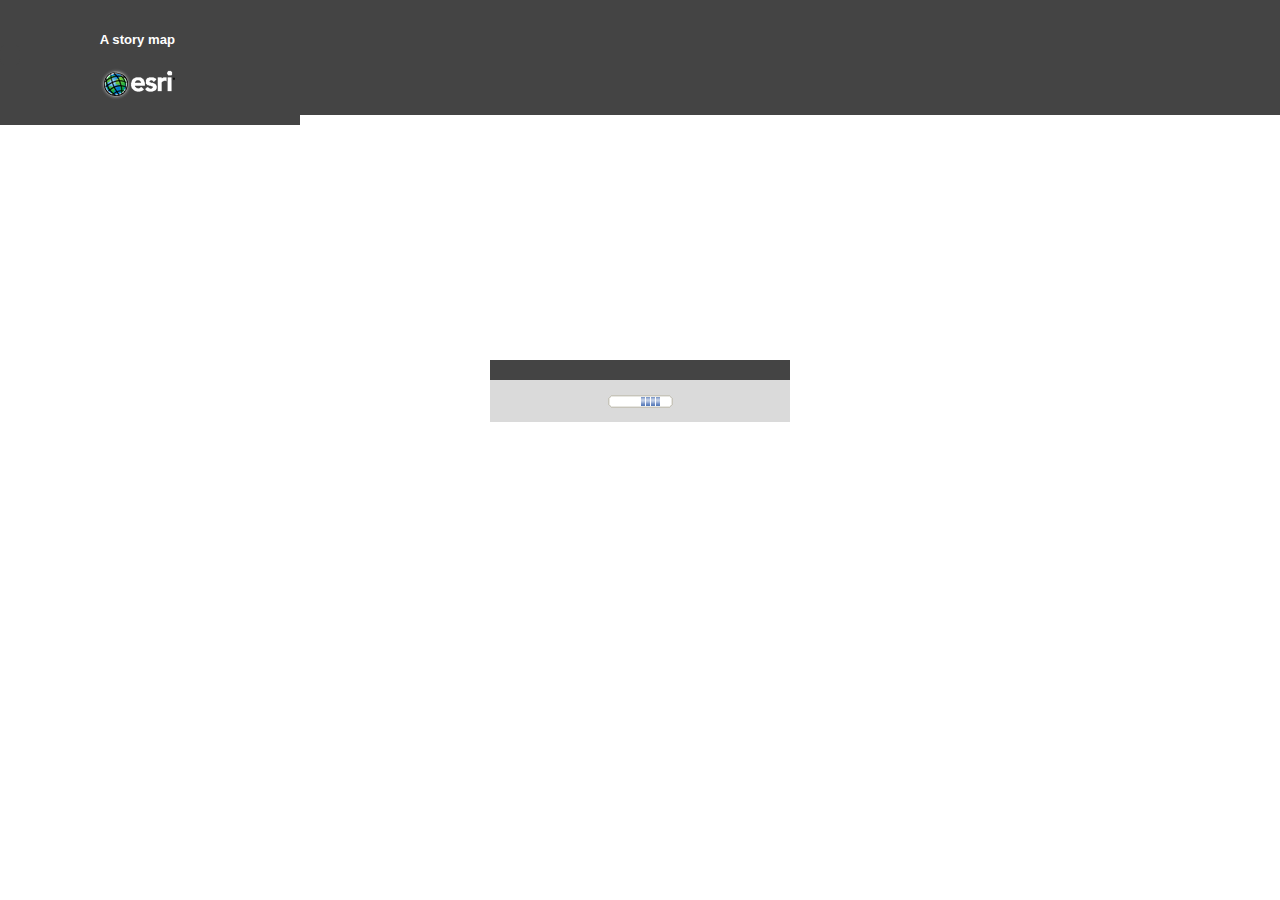
==== index.html @ b42cd19d "upload sidepanel" ====
<!DOCTYPE HTML PUBLIC "-//W3C//DTD HTML 4.01//EN" "http://www.w3.org/TR/html4/strict.dtd">
<html>
  <head>
	<meta http-equiv="Content-Type" content="text/html; charset=utf-8">
    <meta http-equiv="X-UA-Compatible" content="IE=7,IE=9">
	<title>A story map presented by Esri</title>
    <link rel="stylesheet" type="text/css" href="//servicesbeta.esri.com/jsapi/arcgis/3.3/js/dojo/dijit/themes/tundra/tundra.css">
    <link rel="stylesheet" type="text/css" href="//servicesbeta.esri.com/jsapi/arcgis/3.3/js/esri/css/esri.css" />
    <link rel="stylesheet" type="text/css" href="css/layout.css"/>
    <link rel="stylesheet" type="text/css" href="css/popup.css"/>

    <script type="text/javascript">
      var dojoConfig = {
		  parseOnLoad: true,
		  packages:[
			{name:"esriTemplate",location:location.pathname.replace(/\/[^/]+$/, '')}
		  ]
		};
    </script>
    <script type="text/javascript" src="//servicesbeta.esri.com/jsapi/arcgis/?v=3.3compact"></script>
	<script type="text/javascript" src="javascript/map.js"></script>
    <script type="text/javascript" src="javascript/layout.js"></script>
    <script type="text/javascript">
    var configOptions;

    function init(){

      configOptions = {
		//The id for the web mapping applciation item that contains configuration info - in most
        //cases this will be null.
        appid:"",
        //The ID for the map from ArcGIS.com
        webmaps : [{
			"id" : "e5359a951a5b4b1dacff6f4c79cda9e7"
		}],
        //Enter a title, if no title is specified, the webmap's title is used.
        title : "",
        //Enter a subtitle, if not specified the ArcGIS.com web map's summary is used
        subtitle : "",
		//Enter a description, if not specified the ArcGIS.com web map's summary is used (Works only when using one map)
        description : "",
		//Enter the titles to be desplayed on tabs, if none are provided the webmap's titles will be used
		tabTitles : [{
			"title" : ""
		}],
		//Display description in side panel
		displayDescription : true,
		//Display legend in side panel with description or if no if you choose not to display a description, the legend will display in a dropdown panel
		displayLegend : true,
		//Loop through time animation: choose true or false
		loop : true,
		//Sync maps scale and location: choose true or false
		syncMaps : true,
        //If the webmap uses Bing Maps data, you will need to provided your Bing Maps Key
        bingmapskey : "Akt3ZoeZ089qyG3zWQZSWpwV3r864AHStal7Aon21-Fyxwq_KdydAH32LTwhieA8",
        //specify a proxy url if needed
        proxyurl:"",
        //specify the url to a geometry service
        geometryserviceurl:"http://tasks.arcgisonline.com/ArcGIS/rest/services/Geometry/GeometryServer",
       //Modify this to point to your sharing service URL if you are using the portal
        sharingurl :"http://arcgis.com/sharing/content/items"
      };

       initMap();
   }

      //show map on load
      dojo.addOnLoad(init);
    </script>

    <!--Social Media Links-->
    <script type="text/javascript" src="http://w.sharethis.com/button/buttons.js"></script>
    <script type="text/javascript">
        stLight.options({publisher: "77225c91-2742-42f7-b1b4-bddda99a9bde"});
    </script>
    <!--END Social Media Links-->
    <!--Google Analytics Start-->
    <script type="text/javascript">
        var _gaq = _gaq || [];
        _gaq.push(['_setAccount', 'UA-26529417-1']);
        _gaq.push(['_trackPageview']);
            (function() {
            var ga = document.createElement('script'); ga.type = 'text/javascript'; ga.async = true;
            ga.src = ('https:' == document.location.protocol ? 'https://ssl' : 'http://www') + '.google-analytics.com/ga.js';
            var s = document.getElementsByTagName('script')[0]; s.parentNode.insertBefore(ga, s);
        })();
    </script>
    <!--Google Analytics End-->

  </head>

  <body onResize="resetLayout()" class="tundra">
    <div id="mainWindow" dojotype="dijit.layout.BorderContainer" design="headline" gutters="false">

      <!--Banner-->
      <div id="banner" dojotype="dijit.layout.BorderContainer" gutters="false" region="top">

        <!--Header-->
      	<div id="headerArea" dojotype="dijit.layout.BorderContainer" region="top">
          <div id="titleText" dojotype="dijit.layout.ContentPane" region="center">
          	<h1 id="title"></h1>
            <p id="subtitle"></p>
          </div><!--/titleText-->
          <div id="logoArea" dojotype="dijit.layout.ContentPane" region="right">
            <div id="social"><a id="smLink" href="http://storymaps.esri.com" target="_blank">A story map </a><span  class='st_facebook' ></span><span  class='st_twitter' st_via='EsriStoryMaps'></span>
        </div>
        <div id="logo"><a id="logoLink" href="http://www.esri.com" target="_blank"><img id="logoImg" src="images/esriGlobeLogow.png" alt="Esri - Home"></a></div>
          </div><!--/logoArea-->
        </div><!--/header-->

        <!--Time Slider-->
        <div id="timeSliderArea" dojotype="dijit.layout.ContentPane" region="center">
        	<div id="timeSliderDiv"></div>
        </div><!--/timeSliderArea-->

        <!--Tab Area-->
        <div id="tabArea" dojotype="dijit.layout.ContentPane" region="bottom">
        </div><!--/tabArea-->

      </div><!--/banner-->

      <!--Content-->
      <div id="content" dojotype="dijit.layout.BorderContainer" gutters="false" region="center">

      	<!--Sidebar Section-->
        <div dojotype="dijit.layout.ContentPane" id="leftPane" region="left">
          <div id="descriptionPanel">
          </div><!--/descriptionPanel-->
          <div id="legendHeader">
            <h4 id="legendHeaderText"></h4>
          </div><!--/legendHeader-->
          <div id="legendPanel">
          </div><!--/legendPanel-->
        </div><!--/leftPane-->

        <!--Map Section-->
        <div dojotype="dijit.layout.ContentPane" id="mapPane" region="center">
        	<div id="mapBlind"></div>
            <div id="timeDisplay"></div>
        </div><!--mapPane-->

      </div><!--/content-->

    </div><!--/main-->

    <!--Loading Panel-->
    <div id="loadingCon">
    	<div id="loadingDialog">
     		<div id="loadingHeader"></div>
     		<div id="loading"></div>
    		<img id="loadingImg" alt="" src="images/progressBar.gif">
   		</div>
    </div>


  </body>
</html>
---- css/layout.css ----
html,body,div,ul,ol,li,dl,dt,dd,h1,h2,h3,h4,h5,h6,pre,form,p,blockquote,fieldset,input,hr {margin:0; padding:0;}
html,body{height:100%;width:100%;overflow:hidden; font-family:Georgia, "Times New Roman", Times, serif; color:#444;}
h1,h2,h3,h4,h5,h6,pre,code,address,caption,cite,code,em,th {font-weight:normal; font-style:normal; font-family:Arial, Helvetica, sans-serif; color:#fff;}
ul,ol {list-style:none;}
fieldset,img,hr {border:none; outline:none;}
caption,th {text-align:left;}
table {border-collapse:collapse; border-spacing:0;}
td {vertical-align:top;}

.tundra .dijitSplitContainer-dijitContentPane, .tundra .dijitBorderContainer-dijitContentPane, .tundra .dijitBorderContainer, .tundra .dijitSplitterV, .tundra .dijitGutterV, .tundra .dijitSplitContainer-child, .tundra .dijitBorderContainer-child{
	background:none;
	padding:0;
	border:none;
}

a{
	color:#000;
}

h1{
	font-size:1.4em;
	font-weight:bold;
	font-family:Arial, Helvetica, sans-serif;
}

#mainWindow{
	position:absolute;
	top:0px;
	height:100%;
	width:100%;
}

#banner{
	height:115px;
	width:100%;
	background-color:#444;
}

#headerArea{
	height:115px;
	padding:20px 25px 0px 25px;
}

#title{
	padding-bottom:10px;
	white-space: nowrap;
    overflow: hidden;
    text-overflow: ellipsis;
    -o-text-overflow:ellipsis;
}

#subtitle{
	color:#fff;
    overflow: hidden;
}

#logoArea{
	width:150px !important;
    overflow:hidden;
}

#social,#logo{
	float:right;
}

#social{
	padding-bottom:20px;
}

#smLink{
	color:#fff;
	font-family:Arial, Helvetica, sans-serif;
	font-weight:bold;
	font-size:0.82em;
	text-decoration:none;
	outline:none;
}

#smLink:hover{
	text-decoration:underline;
}

#timeSliderBlind{
	position:absolute;
	top:0;
	height:100%;
	width:100%;
	background-color:#444;
	z-index:1000
}

#timeSliderCon{
	width:80%;
	margin:auto;
}

.timeControl{
	display:none;
	height:25px;
	cursor:pointer;
}

#tabArea{
	height:35px;
	width:100%;
	padding-left:20px;
}

.tab{
	background:#828282;
	height:30px;
	width:170px;
	float:left;
	margin-left:5px;
	white-space:nowrap;
	cursor:pointer;
}

.tab:hover{
	background-color:#c4c4c4;
}

.tabText{
	color:#fff;
	font-family:Arial, Helvetica, sans-serif;
	text-overflow: ellipsis;
    -o-text-overflow:ellipsis;
	overflow:hidden;
	padding:6px 5px 0px 7px;
}

.selected{
	height:35px;
	background:#c4c4c4;
}

#leftPane {
    width:22%;
	min-width:300px;
	height:100%;
	font-size:0.9em;
}

#descriptionPanel {
	height:45%;
	overflow:auto;
}

.description{
	display:none;
	padding:20px;
}

.mapTitle{
	display:none;
	padding:20px 20px 10px 20px;
	color:#444;
	font-weight:bold;
}

#legendHeader {
	background:#444;
    padding:5px 10px 5px 10px;
}

#legendPanel{
	position:relative;
	overflow:auto;
}

.legend {
	display:none;
	padding:20px;
	font-family:Arial, Helvetica, sans-serif;
}

.map{
	position:absolute;
	top:0;
	height:100%;
	width:100%;
}

#mapBlind{
	background-color:#fff;
	position:relative;
	height:100%;
	width:100%;
	z-index:1000;
}

#map0{
	display:block;
}

#timeDisplay{
	position:absolute;
	top: 5%;
	background-color:#444;
	color:#fff;
	font-family:Arial, Helvetica, sans-serif;
	padding:10px;
	z-index:100;
	-moz-border-radius: 6px;
	-webkit-border-radius: 6px;
	border-radius: 6px;
}

#loadingCon{
	position:absolute;
	z-index:99;
	width:100%;
    top:40%;
	text-align:center;
}

#loadingDialog{
	margin:auto;
	background-color:#dadada;
	width:300px
}

#loadingHeader{
	background-color:#444;
	color:#fff;
	padding-top:10px;
	padding-bottom:10px;
	width:300px;
}

#loading{
	padding-top:10px;
}

#loadingImg{
	margin-top:5px;
	padding-bottom:10px;
}

g,v{
	cursor:pointer;
}

.dijitRuleMark{
	border: 1px solid #848484;
}

.tundra .dijitSliderImageHandleH{
	z-index:10;
}

.dijitToggleButton, .dijitButton, .dijitDropDownButton, .dijitComboButton{
	display:none;
}
---- css/popup.css ----
﻿        .esriPopup.chrome .titleButton,
        .esriPopup.chrome .pointer,
         .esriPopup.chrome .outerPointer,
        .esriPopup.chrome .esriViewPopup .gallery .mediaHandle,
        .esriPopup.chrome .esriViewPopup .gallery .mediaIcon {
          background-image: url(../images/popup_sprite_chrome.png);
        }
        
        .esriPopup.chrome .titleButton {
          top: 4px;
        }
        
        .esriPopup.chrome .titleButton.maximize,
        .esriPopup.chrome .titleButton.restore {
          top: 6px;
        }
        
        .esriPopup.chrome .pointer.top {
          background-position: 0 -616px; 
          
        }
        
        .esriPopup.chrome .pointer.topLeft {
          left: 0px; top: -43px; background-position: 0 -525px; width: 51px; height: 45px;
        }
        
        .esriPopup.chrome .pointer.topRight {
          right: 0px; top: -43px; background-position: 0 -707px; width: 51px; height: 45px;
        }
        
        
        .esriPopup.chrome .pointer.bottomLeft,
        .esriPopup.chrome .pointer.bottomRight { 
          bottom: -44px; 
        }
        
        .esriPopup.chrome .contentPane,
        .esriPopup.chrome .actionsPane {
          border-color: 1px solid #999999;
          background-color: #dadada;
        }
        
        .esriPopup.chrome .titlePane,
        .dj_ie7 .esriPopup.chrome .titlePane .title {
          background-color: #444;
          color: #FFFFFF;
          font-weight: bold;
        }
        
        .esriPopup.chrome .titlePane {
          border-bottom: 1px solid #444;
        }
        .esriPopup.chrome a {
          color: #3e3e3e;
        }
		
		.esriViewPopup .gallery{
		  background-color:#dadada;
		}
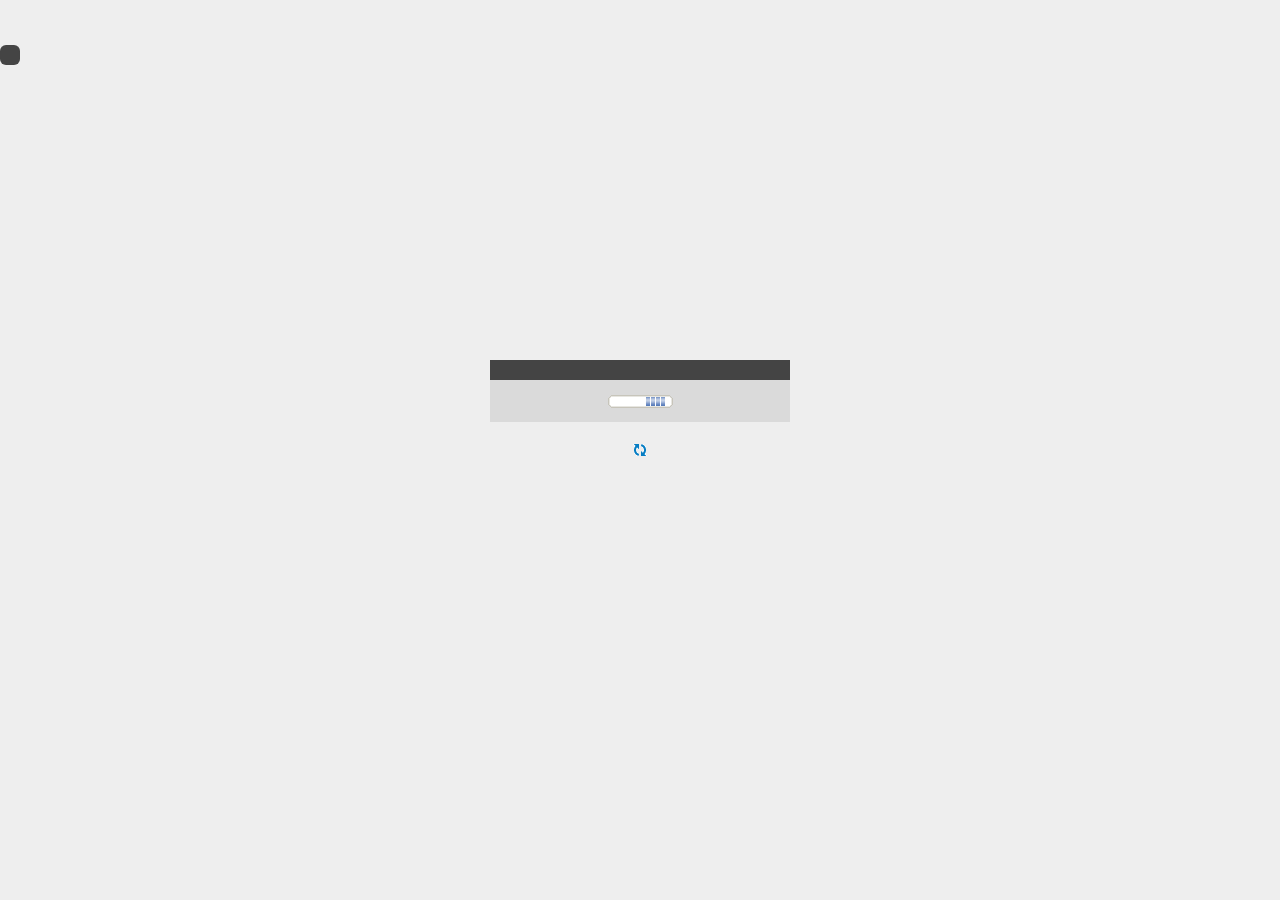
==== commit 6201356c: "map in side panel" ====
--- a/index.html
+++ b/index.html
@@ -135,6 +135,7 @@
 
         <!--Map Section-->
         <div dojotype="dijit.layout.ContentPane" id="mapPane" region="center">
+          <iframe id="app" src="SocialMedia/index.html"></iframe>
         	<div id="mapBlind"></div>
             <div id="timeDisplay"></div>
         </div><!--mapPane-->
--- a/css/layout.css
+++ b/css/layout.css
@@ -175,10 +175,20 @@
 }
 
 .map{
+  display:none;
 	position:absolute;
 	top:0;
 	height:100%;
 	width:100%;
+}
+
+#app{
+  position:absolute;
+	top:0;
+	height:100%;
+	width:100%;
+  border:none;
+  outline:none;
 }
 
 #mapBlind{
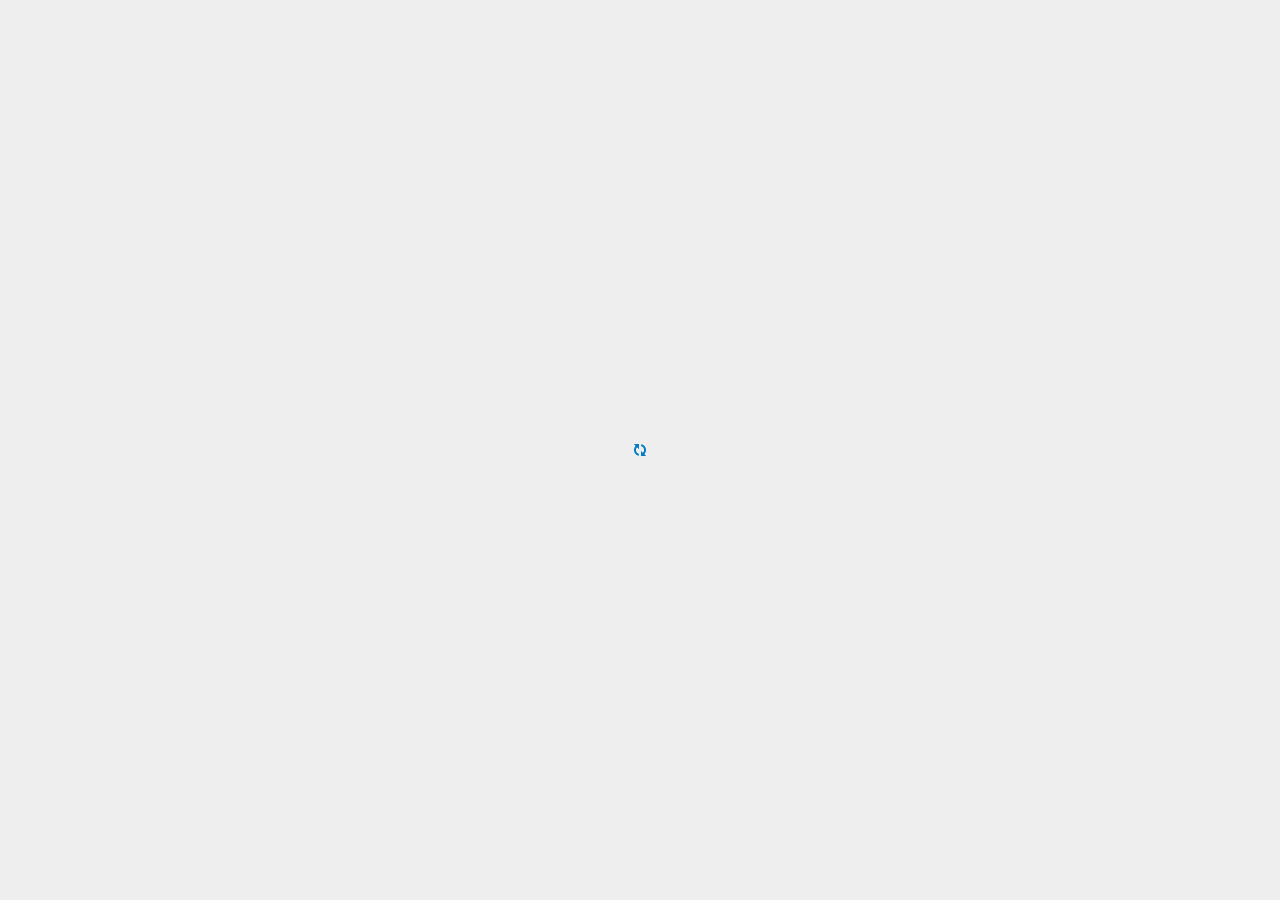
==== commit e2450987: "layout start" ====
--- a/index.html
+++ b/index.html
@@ -3,7 +3,7 @@
   <head>
 	<meta http-equiv="Content-Type" content="text/html; charset=utf-8">
     <meta http-equiv="X-UA-Compatible" content="IE=7,IE=9">
-	<title>A story map presented by Esri</title>
+	<title>Syria's Deepening Woes - A story map presented by Esri</title>
     <link rel="stylesheet" type="text/css" href="//servicesbeta.esri.com/jsapi/arcgis/3.3/js/dojo/dijit/themes/tundra/tundra.css">
     <link rel="stylesheet" type="text/css" href="//servicesbeta.esri.com/jsapi/arcgis/3.3/js/esri/css/esri.css" />
     <link rel="stylesheet" type="text/css" href="css/layout.css"/>
@@ -17,8 +17,9 @@
 		  ]
 		};
     </script>
+    <script type="text/javascript" src="http://ajax.aspnetcdn.com/ajax/jQuery/jquery-1.8.3.min.js"></script>
     <script type="text/javascript" src="//servicesbeta.esri.com/jsapi/arcgis/?v=3.3compact"></script>
-	<script type="text/javascript" src="javascript/map.js"></script>
+	  <script type="text/javascript" src="javascript/map.js"></script>
     <script type="text/javascript" src="javascript/layout.js"></script>
     <script type="text/javascript">
     var configOptions;
@@ -98,8 +99,8 @@
         <!--Header-->
       	<div id="headerArea" dojotype="dijit.layout.BorderContainer" region="top">
           <div id="titleText" dojotype="dijit.layout.ContentPane" region="center">
-          	<h1 id="title"></h1>
-            <p id="subtitle"></p>
+          	<h1 id="title">Syria's Deepening Woes</h1>
+            <p id="subtitle">The ongoing Syrian conflict has killed tens of thousands of people and brought suffering to millions. The world watches via social media despite occasional crackdowns by the Assad regime.</p>
           </div><!--/titleText-->
           <div id="logoArea" dojotype="dijit.layout.ContentPane" region="right">
             <div id="social"><a id="smLink" href="http://storymaps.esri.com" target="_blank">A story map </a><span  class='st_facebook' ></span><span  class='st_twitter' st_via='EsriStoryMaps'></span>
@@ -125,11 +126,16 @@
       	<!--Sidebar Section-->
         <div dojotype="dijit.layout.ContentPane" id="leftPane" region="left">
           <div id="descriptionPanel">
+            <div id="description0" class="description">Syria's humanitarian crisis continues to deepen as the nation's civil conflict approaches its two-year anniversary. Some 60,000 people have died in the civil war; more than 600,000 people have fled the country, and an estimated two million have been internally displaced. The nation's rich cultural and archeological sites have been extensively damaged. Even as Syria's past is being demolished, its future grows increasingly uncertain.<br><br>Explore Syria's geography and social media landscape by tapping the tabs below.</div>
           </div><!--/descriptionPanel-->
           <div id="legendHeader">
             <h4 id="legendHeaderText"></h4>
+            <div id="placeTab" class="layerTab layerTabSelected" onclick="showPlaces()">Places</div>
+            <div id="socialTab" class="layerTab" onclick="showSocialMedia()">Social Media</div>
           </div><!--/legendHeader-->
           <div id="legendPanel">
+            <div id="placeLegend" class="legend"><span class="boldUnderline">Zoom out</span> to explore city and refugee information. <span class="boldUnderline">Zoom in</span> for detail about conflict areas, archeological sites, military installations, and more. Zoom further to explore Syria's varied tapestry of dense urban enclaves, irrigated farms, and desert reaches.</div>
+            <div id="socialLegend" class="legend" style="display:none;">View recent YouTube videos and Flickr photos. The photos cover a variety of topics, while most videos focus on the ongoing conflict. <span class="warning"><strong>Warning:</strong></span> Some of the videos contain graphic images.</div>
           </div><!--/legendPanel-->
         </div><!--/leftPane-->
 
--- a/css/layout.css
+++ b/css/layout.css
@@ -135,8 +135,7 @@
 }
 
 #leftPane {
-    width:22%;
-	min-width:300px;
+  width:300px;
 	height:100%;
 	font-size:0.9em;
 }
@@ -147,7 +146,6 @@
 }
 
 .description{
-	display:none;
 	padding:20px;
 }
 
@@ -160,7 +158,35 @@
 
 #legendHeader {
 	background:#444;
-    padding:5px 10px 5px 10px;
+  height:30px;
+  padding:5px 25px 0 25px;
+}
+
+#legendHeaderText{
+  display:none;
+}
+
+.layerTab{
+  position:absolute;
+  padding:5px 5px 0 5px;
+  height:20px;
+  background:#848484;
+  font-family:Arial, Helvetica, sans-serif;
+  color:#fff;
+  width:90px;
+  cursor:pointer;
+}
+
+.layerTab:hover{
+  height:25px;
+}
+
+.layerTabSelected{
+  height:25px;
+}
+
+#socialTab{
+  margin-left:105px;
 }
 
 #legendPanel{
@@ -169,9 +195,17 @@
 }
 
 .legend {
-	display:none;
 	padding:20px;
 	font-family:Arial, Helvetica, sans-serif;
+}
+
+.boldUnderline{
+  font-weight:bold;
+  text-decoration:underline;
+}
+
+.warning{
+  color:#C43D40;
 }
 
 .map{
@@ -192,6 +226,7 @@
 }
 
 #mapBlind{
+  display:none;
 	background-color:#fff;
 	position:relative;
 	height:100%;
@@ -204,6 +239,7 @@
 }
 
 #timeDisplay{
+  display:none;
 	position:absolute;
 	top: 5%;
 	background-color:#444;
@@ -217,6 +253,7 @@
 }
 
 #loadingCon{
+  display:none;
 	position:absolute;
 	z-index:99;
 	width:100%;
